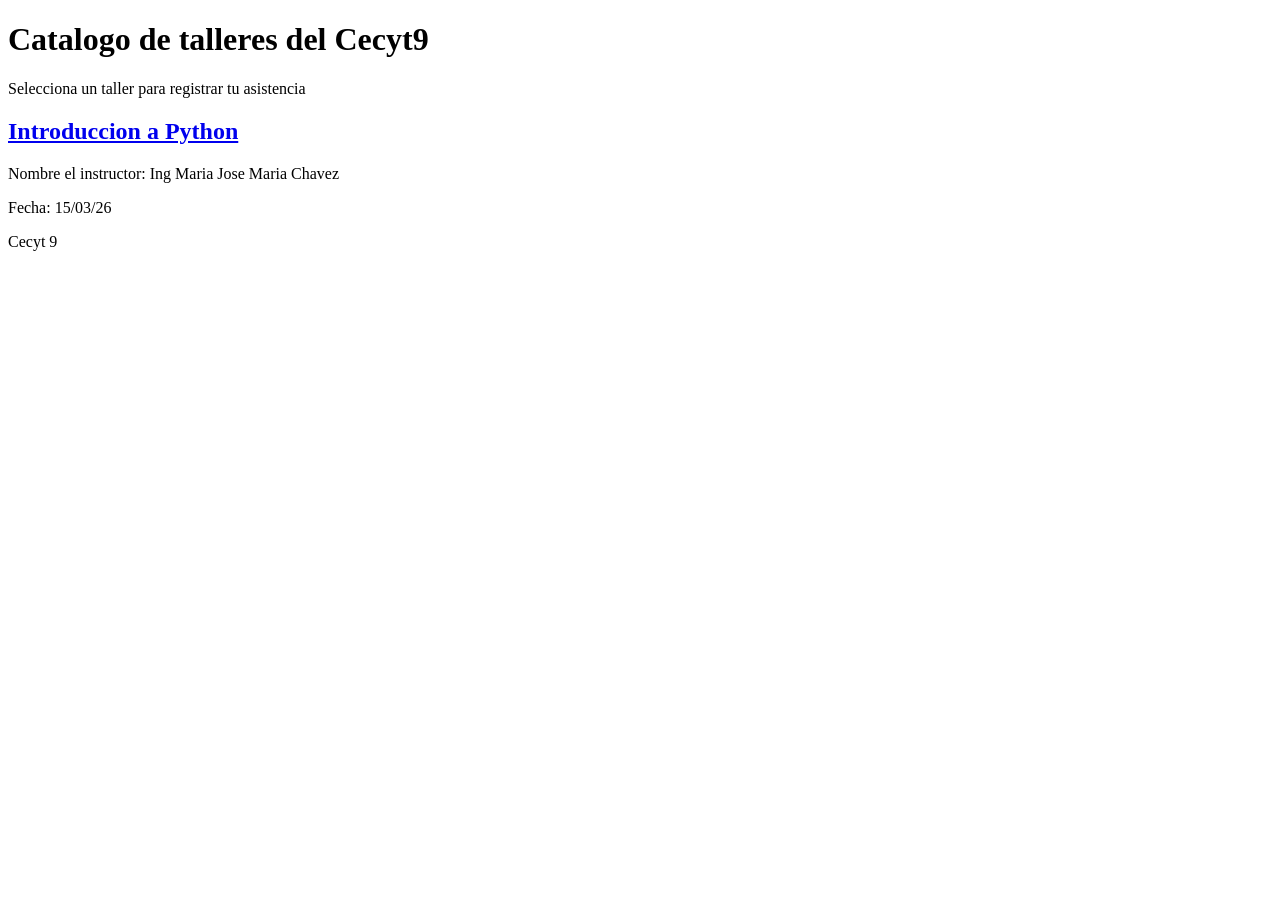
==== index.html @ d8679bc0 "feat: agrega<parte1>" ====
<!DOCTYPE html>
<html lang="es">
<head>
  <meta charset="UTF-8">
  <title>Catálogo de Talleres - CECyT 9</title>
    <link rel="stylesheet" href="./css/style.css">

</head>
<body>
<header>
  <h1>
    Catalogo de talleres del Cecyt9
  </h1>
  <p>Selecciona un taller para registrar tu asistencia</p>
</header>
<main>
  <section class="catalogo">
    <article class="tarjeta">
      <h2> <a href="./detalle.html"> Introduccion a Python</a></h2>
      <p>
        Nombre el instructor: Ing Maria Jose Maria Chavez
      </p>
      <p>Fecha: 15/03/26</p>
    </article>


    </main>
<footer>
  <p> Cecyt 9 </p>
</footer>
</body>
</html>
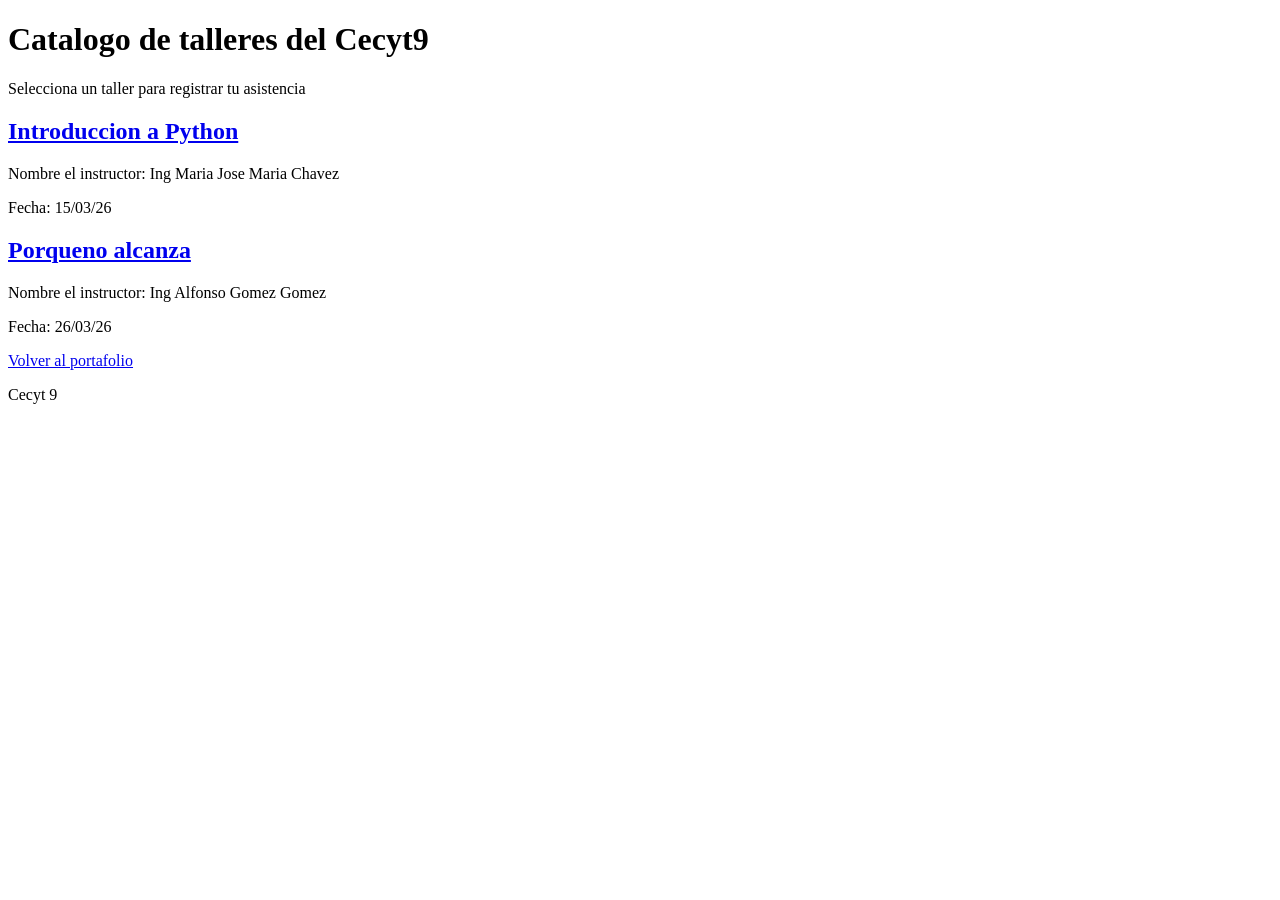
==== commit df349b37: "feat: html completo" ====
--- a/index.html
+++ b/index.html
@@ -23,7 +23,15 @@
       <p>Fecha: 15/03/26</p>
     </article>
 
-
+   <article class="tarjeta">
+      <h2> <a href="./detalle.html"> Porqueno alcanza</a></h2>
+      <p>
+        Nombre el instructor: Ing Alfonso Gomez Gomez
+      </p>
+      <p>Fecha: 26/03/26</p>
+    </article>
+  </section>
+          <a href="../../index.html" class="btnregresar">Volver al portafolio</a>
     </main>
 <footer>
   <p> Cecyt 9 </p>
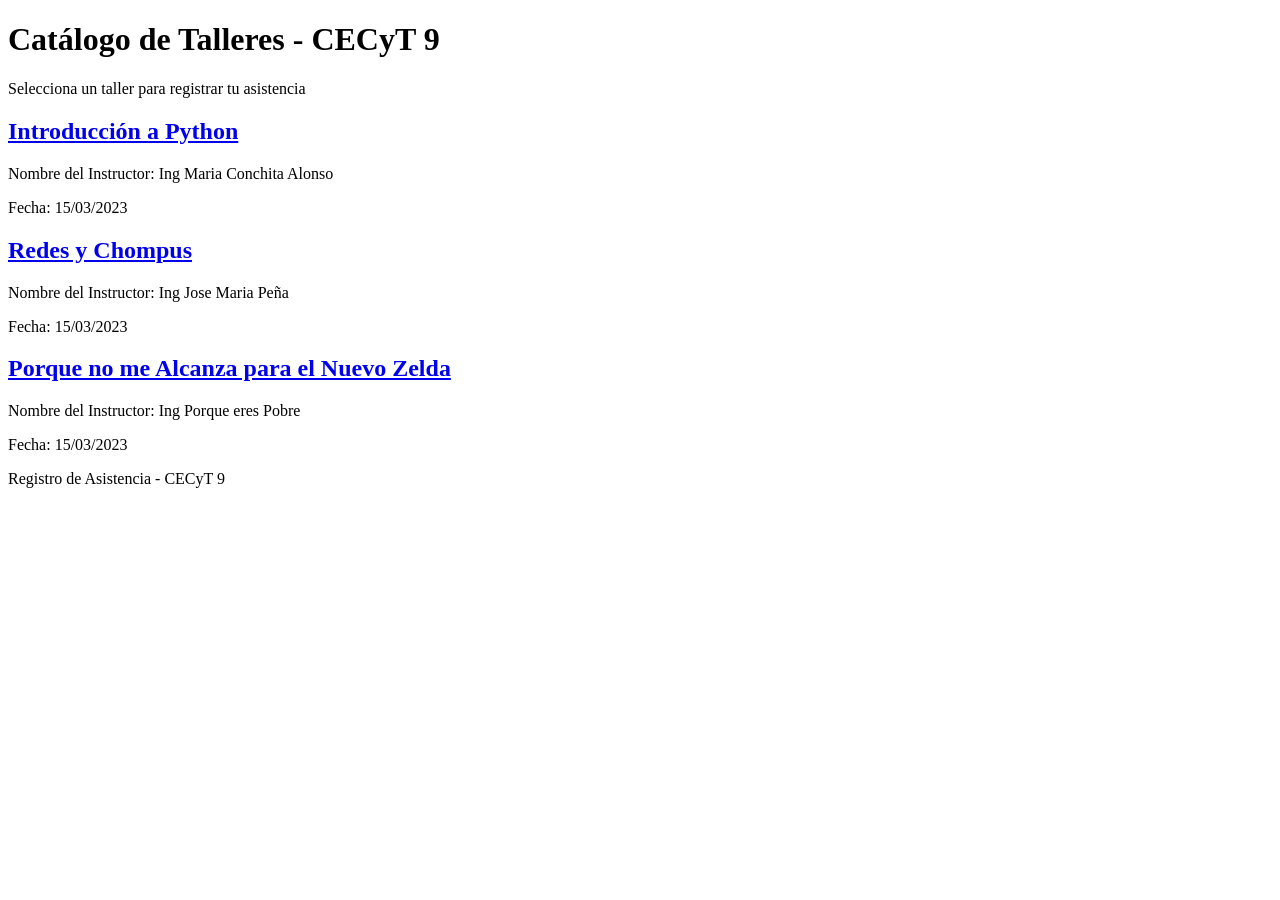
==== commit 1e6369fd: "feat: codigo corregido completo" ====
--- a/index.html
+++ b/index.html
@@ -3,38 +3,38 @@
 <head>
   <meta charset="UTF-8">
   <title>Catálogo de Talleres - CECyT 9</title>
-    <link rel="stylesheet" href="./css/style.css">
-
+  <link rel="stylesheet" href="./css/style.css">
 </head>
 <body>
-<header>
-  <h1>
-    Catalogo de talleres del Cecyt9
-  </h1>
-  <p>Selecciona un taller para registrar tu asistencia</p>
-</header>
-<main>
-  <section class="catalogo">
-    <article class="tarjeta">
-      <h2> <a href="./detalle.html"> Introduccion a Python</a></h2>
-      <p>
-        Nombre el instructor: Ing Maria Jose Maria Chavez
-      </p>
-      <p>Fecha: 15/03/26</p>
-    </article>
+  <header>
+    <h1>Catálogo de Talleres - CECyT 9</h1>
+    <p>Selecciona un taller para registrar tu asistencia</p>
+  </header>
+  <main> 
+    <section class="catalogo" >
+      <article class="tarjeta" >
+        <h2> <a href="./detalle.html" >Introducción a Python</a> </h2>
+        <p> Nombre del Instructor: Ing Maria Conchita Alonso</p>
+        <p> Fecha: 15/03/2023</p>
+      </article>
 
-   <article class="tarjeta">
-      <h2> <a href="./detalle.html"> Porqueno alcanza</a></h2>
-      <p>
-        Nombre el instructor: Ing Alfonso Gomez Gomez
-      </p>
-      <p>Fecha: 26/03/26</p>
-    </article>
-  </section>
-          <a href="../../index.html" class="btnregresar">Volver al portafolio</a>
-    </main>
-<footer>
-  <p> Cecyt 9 </p>
-</footer>
+      <article class="tarjeta" >
+        <h2> <a href="./detalle.html" >Redes y Chompus</a> </h2>
+        <p> Nombre del Instructor: Ing Jose Maria Peña</p>
+        <p> Fecha: 15/03/2023</p>
+      </article>
+
+      <article class="tarjeta" >
+        <h2> <a href="./detalle.html" >Porque no me Alcanza para el Nuevo Zelda</a> </h2>
+        <p> Nombre del Instructor: Ing Porque eres Pobre</p>
+        <p> Fecha: 15/03/2023</p>
+      </article>
+    </section>
+
+  </main>
+  <footer>
+    <p>Registro de Asistencia - CECyT 9</p>
+  </footer>
+
 </body>
 </html>
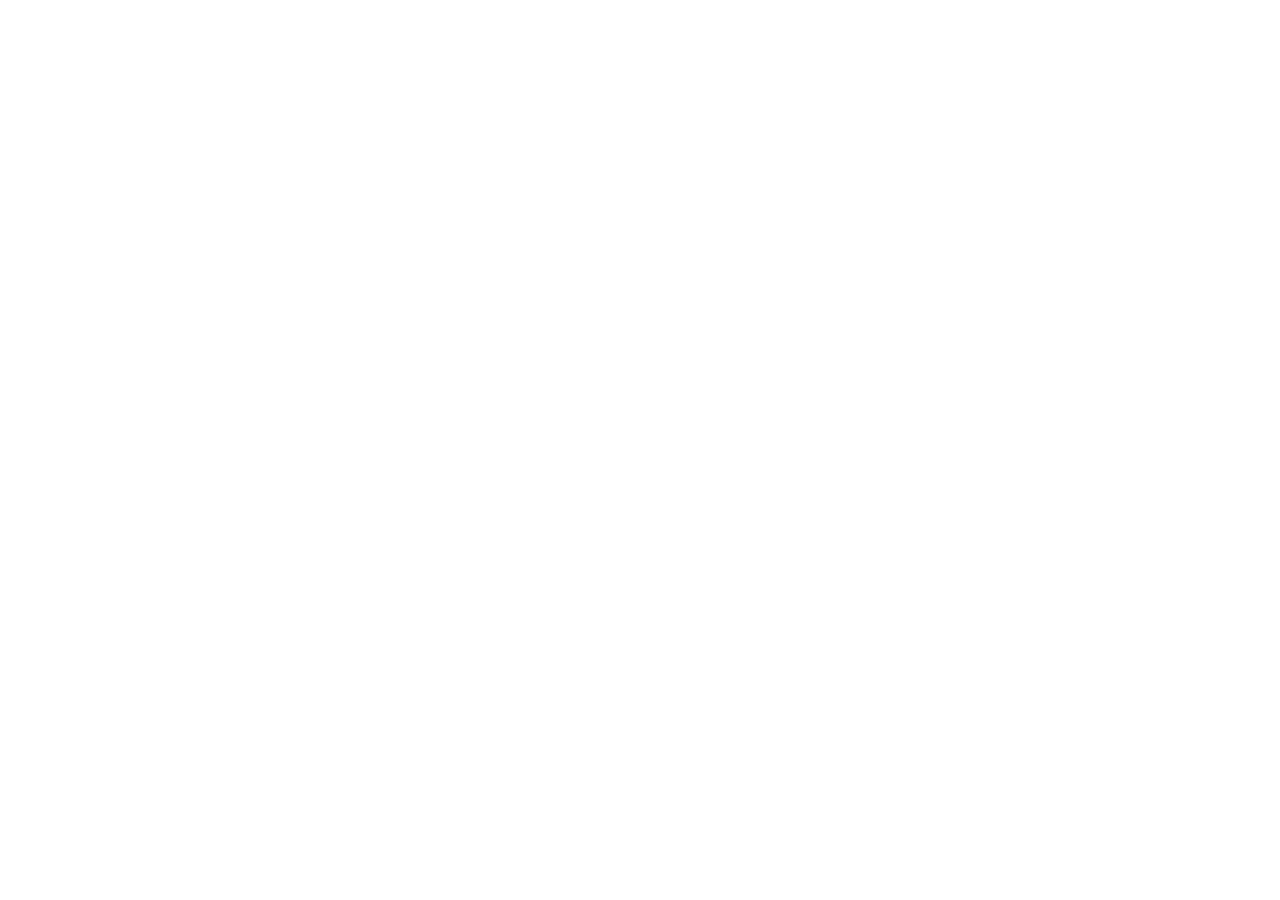
==== commit edf311b4: "formulario3" ====
--- a/index.html
+++ b/index.html
@@ -1,40 +1,11 @@
 <!DOCTYPE html>
-<html lang="es">
+<html lang="en">
 <head>
-  <meta charset="UTF-8">
-  <title>Catálogo de Talleres - CECyT 9</title>
-  <link rel="stylesheet" href="./css/style.css">
+    <meta charset="UTF-8">
+    <meta name="viewport" content="width=device-width, initial-scale=1.0">
+    <title>Document</title>
 </head>
 <body>
-  <header>
-    <h1>Catálogo de Talleres - CECyT 9</h1>
-    <p>Selecciona un taller para registrar tu asistencia</p>
-  </header>
-  <main> 
-    <section class="catalogo" >
-      <article class="tarjeta" >
-        <h2> <a href="./detalle.html" >Introducción a Python</a> </h2>
-        <p> Nombre del Instructor: Ing Maria Conchita Alonso</p>
-        <p> Fecha: 15/03/2023</p>
-      </article>
-
-      <article class="tarjeta" >
-        <h2> <a href="./detalle.html" >Redes y Chompus</a> </h2>
-        <p> Nombre del Instructor: Ing Jose Maria Peña</p>
-        <p> Fecha: 15/03/2023</p>
-      </article>
-
-      <article class="tarjeta" >
-        <h2> <a href="./detalle.html" >Porque no me Alcanza para el Nuevo Zelda</a> </h2>
-        <p> Nombre del Instructor: Ing Porque eres Pobre</p>
-        <p> Fecha: 15/03/2023</p>
-      </article>
-    </section>
-
-  </main>
-  <footer>
-    <p>Registro de Asistencia - CECyT 9</p>
-  </footer>
-
+    
 </body>
 </html>
